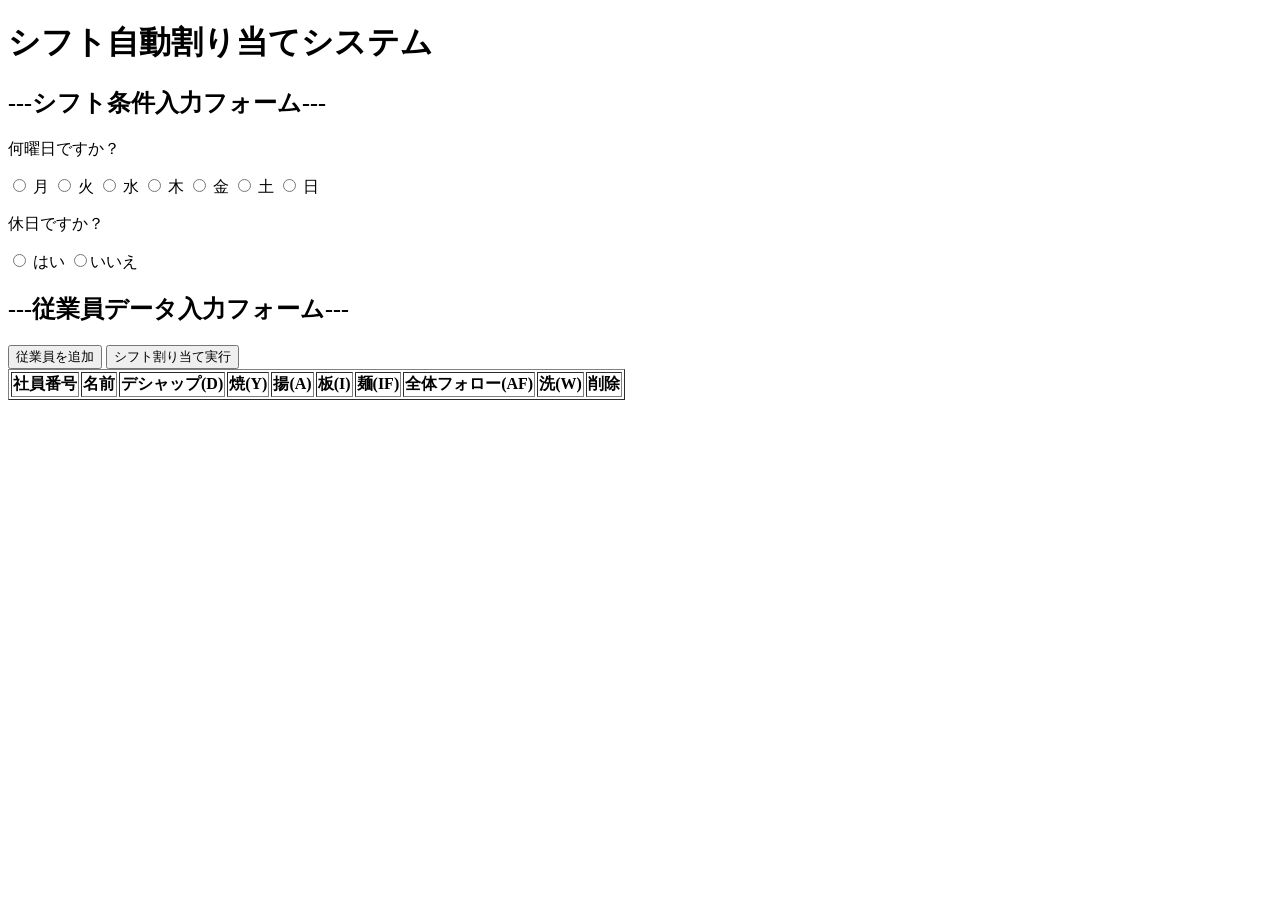
==== src/main/resources/static/index.html @ f2eb4396 "Initial commit" ====
<!DOCTYPE html>
<html>
    <head>
        <title>自動シフト作成フォーム</title>
    </head>

	<script type = "module" src = "./app.js"></script>
    <body>
        <div id = "header">
            <h1>シフト自動割り当てシステム</h1>
        </div>

        <div id = "input-section">
            <h2>---シフト条件入力フォーム---</h2>
            <p>何曜日ですか？<br></p>
            <input type = "radio" name = dayOfWeekString value = "MON"> 月
            <input type = "radio" name = dayOfWeekString value = "TUE"> 火
            <input type = "radio" name = dayOfWeekString value = "WED"> 水
            <input type = "radio" name = dayOfWeekString value = "THR"> 木
            <input type = "radio" name = dayOfWeekString value = "FRI"> 金
            <input type = "radio" name = dayOfWeekString value = "SAT"> 土
            <input type = "radio" name = dayOfWeekString value = "SUN"> 日
            <br>

            <p>休日ですか？<br></p>
            <input type = "radio" name = isHoliday value = "true"> はい
            <input type = "radio" name = isHoliday value = "false">いいえ
            <br>
            <h2>---従業員データ入力フォーム---</h2>
            <button id = "addEmployeeButton">従業員を追加</button>
			<button id = "submitButton" type = "button">シフト割り当て実行</button>
            <br>
                <table id = "employeeTable" border = "1">
                    <thead>
                        <tr>
                            <th>社員番号</th>
                            <th>名前</th>
                            <th>デシャップ(D)</th>
                            <th>焼(Y)</th>
                            <th>揚(A)</th>
                            <th>板(I)</th>
                            <th>麺(IF)</th>
                            <th>全体フォロー(AF)</th>
                            <th>洗(W)</th>
                            <th>削除</th>
                        </tr>
                    </thead>
                    <tbody id = "employeeInputBody"> 
                    </tbody>
                </table>

        </div>

        <div id = "result-section" style="display: none;">
            <h2>割り当て結果</h2>

            <table id = "resultTable" border = "1">
                <thead>
                    <tr>
                        <th>ポジション</th>
                        <th>担当者</th>
                    </tr>
                </thead>

                <tbody id = "resultTableBody">
                    <!--データはここに挿入されます--->
                </tbody>
            </table>
        </div>
        
    </body>
</html>

<template id = "employeeRowTemplate">
    <tr>
        <td><input type = "text" name = "employeeId"></td>
        <td><input type = "text" name = "employeeName"></td>

        <td><input type = "range" min = "0" max = "10" value = "0" data-pos = "D"><span class = "skill-value">0</span></td>
        <td><input type = "range" min = "0" max = "10" value = "0" data-pos = "Y"><span class = "skill-value">0</span></td>
        <td><input type = "range" min = "0" max = "10" value = "0" data-pos = "A"><span class = "skill-value">0</span></td>
        <td><input type = "range" min = "0" max = "10" value = "0" data-pos = "I"><span class = "skill-value">0</span></td>
        <td><input type = "range" min = "0" max = "10" value = "0" data-pos = "IF"><span class = "skill-value">0</span></td>
        <td><input type = "range" min = "0" max = "10" value = "0" data-pos = "AF"><span class = "skill-value">0</span></td>
        <td><input type = "range" min = "0" max = "10" value = "0" data-pos = "W"><span class = "skill-value">0</span></td>
        
		<td><button type = "button" class = "remove-employee">削除</button></td>
    </tr>
</template>
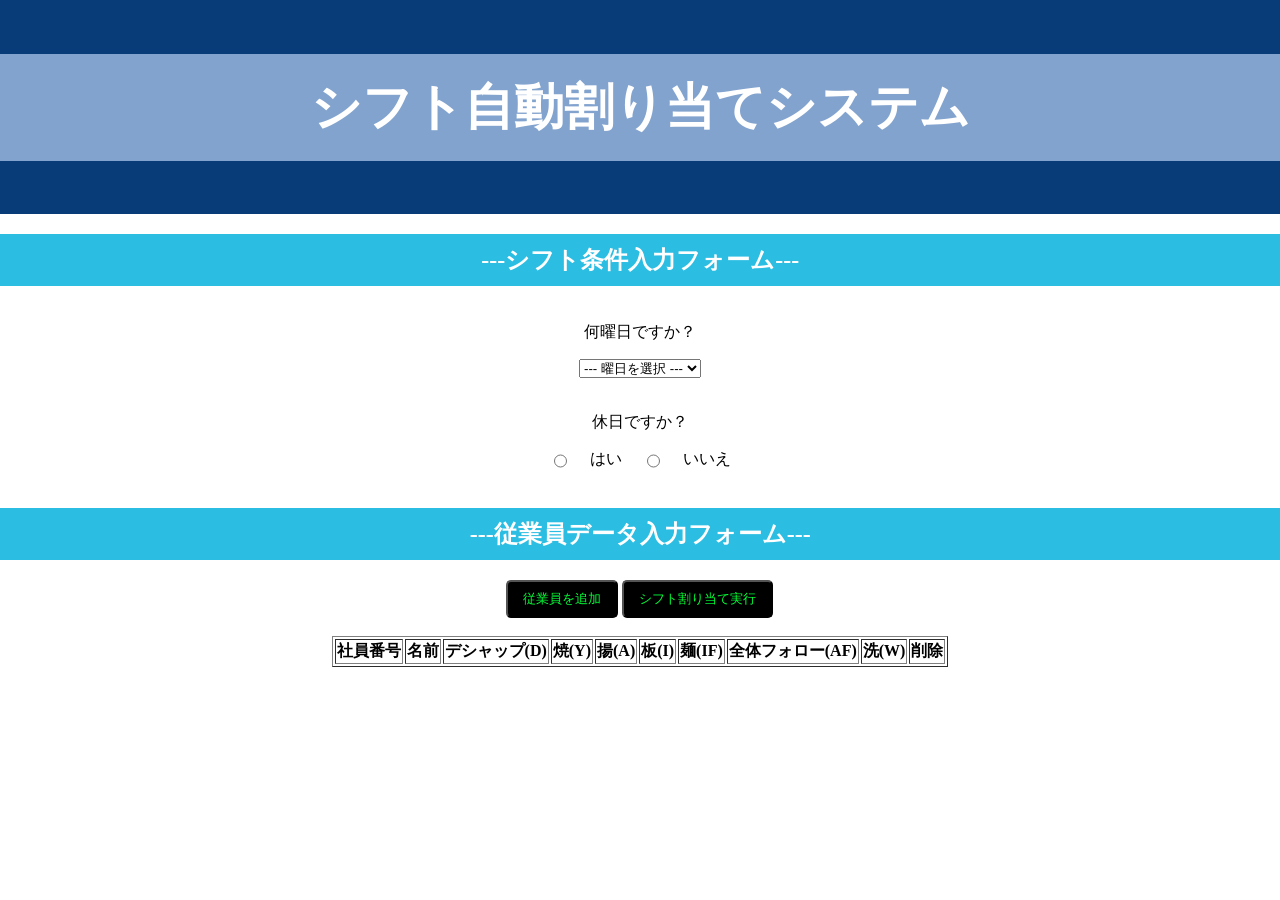
==== commit 06c10556: "Feature: add CSS file" ====
--- a/src/main/resources/static/index.html
+++ b/src/main/resources/static/index.html
@@ -2,6 +2,7 @@
 <html>
     <head>
         <title>自動シフト作成フォーム</title>
+        <link rel = "stylesheet" href = "style.css" />
     </head>
 
 	<script type = "module" src = "./app.js"></script>
@@ -13,22 +14,29 @@
         <div id = "input-section">
             <h2>---シフト条件入力フォーム---</h2>
             <p>何曜日ですか？<br></p>
-            <input type = "radio" name = dayOfWeekString value = "MON"> 月
-            <input type = "radio" name = dayOfWeekString value = "TUE"> 火
-            <input type = "radio" name = dayOfWeekString value = "WED"> 水
-            <input type = "radio" name = dayOfWeekString value = "THR"> 木
-            <input type = "radio" name = dayOfWeekString value = "FRI"> 金
-            <input type = "radio" name = dayOfWeekString value = "SAT"> 土
-            <input type = "radio" name = dayOfWeekString value = "SUN"> 日
+            <select name="dayOfWeekString">
+                <option value="" disabled selected>--- 曜日を選択 ---</option>
+                <option value="MON">月曜日</option>
+                <option value="TUE">火曜日</option>
+                <option value="WED">水曜日</option>
+                <option value="THR">木曜日</option>
+                <option value="FRI">金曜日</option>
+                <option value="SAT">土曜日</option>
+                <option value="SUN">日曜日</option>
+            </select>
+            <br>
+            <p>休日ですか？<br></p>
+            <div class = "radio-group">
+                <input type = "radio" name = isHoliday value = "true"> はい
+                <input type = "radio" name = isHoliday value = "false">いいえ
+            </div>
             <br>
 
-            <p>休日ですか？<br></p>
-            <input type = "radio" name = isHoliday value = "true"> はい
-            <input type = "radio" name = isHoliday value = "false">いいえ
-            <br>
             <h2>---従業員データ入力フォーム---</h2>
-            <button id = "addEmployeeButton">従業員を追加</button>
-			<button id = "submitButton" type = "button">シフト割り当て実行</button>
+            <div class = "button-group">
+                <button id = "addEmployeeButton">従業員を追加</button>
+			    <button id = "submitButton" type = "button">シフト割り当て実行</button>
+            </div>
             <br>
                 <table id = "employeeTable" border = "1">
                     <thead>
--- a/src/main/resources/static/style.css
+++ b/src/main/resources/static/style.css
@@ -0,0 +1,88 @@
+body {
+    display: flex;
+    flex-direction: column;
+    align-items: center;
+    margin: 0;
+    width: 100%;
+}
+
+#header {
+    width: 100vw;
+    background-color: rgb(7, 60, 121);
+    color: white;
+    padding: 20px 0;
+    text-align: center;
+    margin-left: calc(50% - 50vw);
+}
+
+#input-section h2,
+#result-section h2 {
+    width: 100vw;
+    background-color: rgb(43, 189, 226);
+    color: white;
+    padding: 10px 0;
+    text-align: center;
+    margin-bottom: 20px;
+
+    margin-left: calc(50% - 33.3vw);
+    position: relative;
+}
+
+h1 {
+    text-align: center;
+    padding: 20px;
+    background-color: rgb(130, 163, 206);
+    background-size:100%;
+    font-size: 50px;
+}
+
+h2 {
+    text-align: center;
+    background-color: aqua;
+}
+
+#input-section {
+    display: flex;
+
+    flex-direction: column;
+
+    align-items: center;
+}
+
+.radio-group {
+    display: flex;
+    gap: 20px;
+}
+
+.button {
+    display: flex;
+    gap: 30px;
+    margin-top: 15px;
+    padding: 10px 0;
+}
+
+button {
+    padding: 8px 15px;
+    border-radius: 5px;
+    cursor: pointer;
+    background-color: black;
+    color: rgb(0, 255, 55);
+    border: 1;
+    transition: background-color 0.3s;
+}
+
+button:hover {
+    background-color: white;
+}
+
+#result-section {
+    display: flex;
+    flex-direction: column;
+    align-items: center;
+}
+
+#resultTable th,
+#resultTable td {
+    text-align: center;
+    padding: 8px 15px;
+}
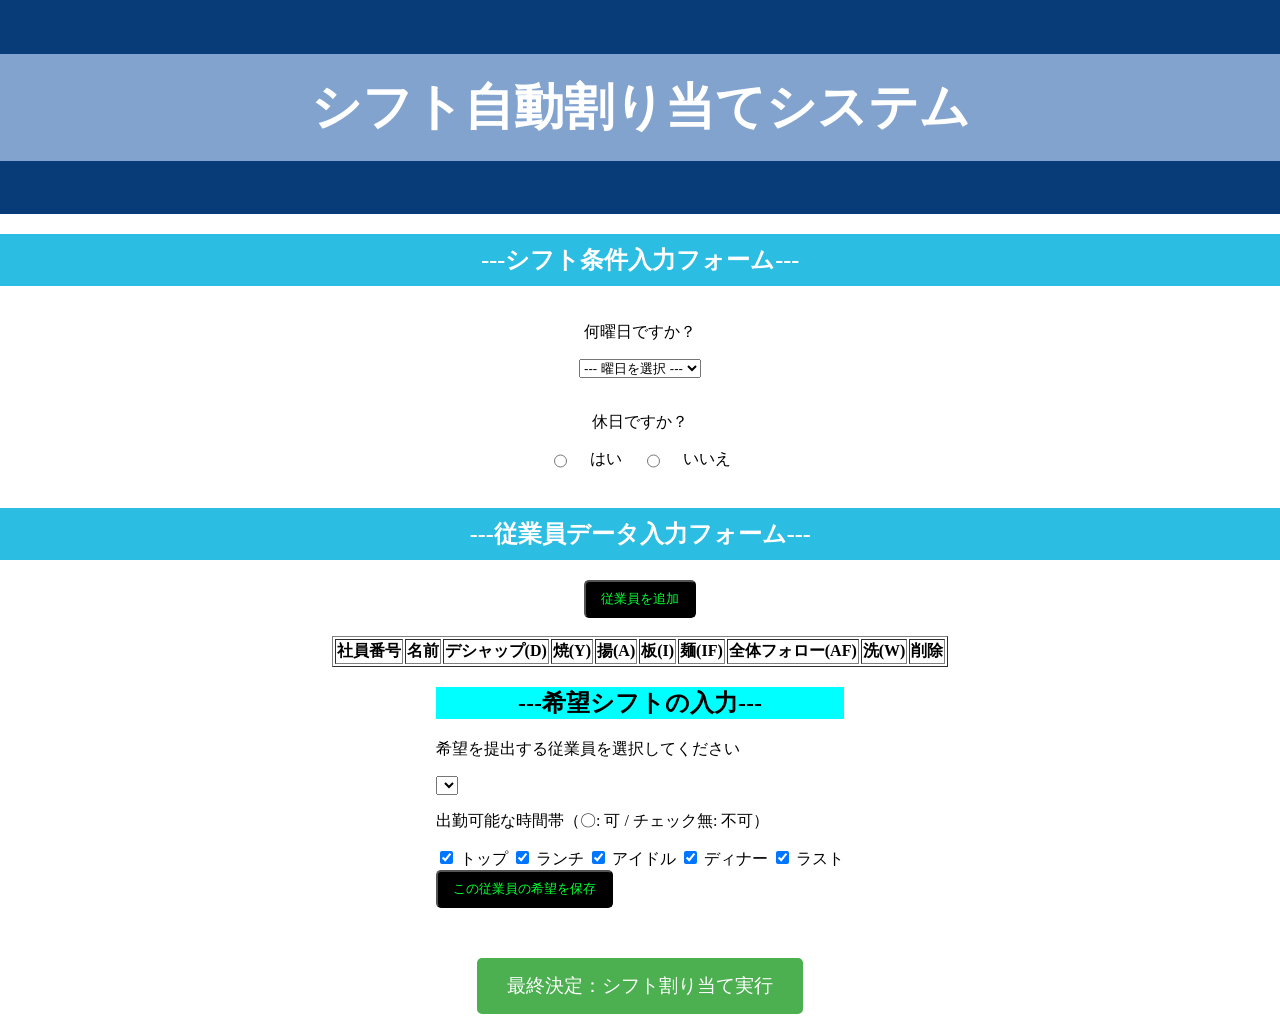
==== commit ab6a6f01: "add shiftPreference option" ====
--- a/src/main/resources/static/index.html
+++ b/src/main/resources/static/index.html
@@ -25,6 +25,7 @@
                 <option value="SUN">日曜日</option>
             </select>
             <br>
+			
             <p>休日ですか？<br></p>
             <div class = "radio-group">
                 <input type = "radio" name = isHoliday value = "true"> はい
@@ -35,7 +36,7 @@
             <h2>---従業員データ入力フォーム---</h2>
             <div class = "button-group">
                 <button id = "addEmployeeButton">従業員を追加</button>
-			    <button id = "submitButton" type = "button">シフト割り当て実行</button>
+
             </div>
             <br>
                 <table id = "employeeTable" border = "1">
@@ -58,9 +59,41 @@
                 </table>
 
         </div>
+		
+		<div id = "preference-section">
+			<h2>---希望シフトの入力---</h2>
+            
+            <p>希望を提出する従業員を選択してください</p>
+            <select id = "employeePreferenceSelector">
+                <!-- javaScriptで能力値フォームに入力された従業員を追加-->
+            </select>
+
+            <!--時間帯ごとのチェックボックス-->
+            <p>出勤可能な時間帯（〇: 可 / チェック無: 不可）</p>
+            <div class = "shift-time-group">
+
+                <label><input type = "checkbox" data-shift= "TOP" checked> トップ</label>
+                <label><input type = "checkbox" data-shift= "LUNCH" checked> ランチ</label>
+                <label><input type = "checkbox" data-shift= "IDLE" checked> アイドル</label>
+                <label><input type = "checkbox" data-shift= "DINNER" checked> ディナー</label>
+                <label><input type = "checkbox" data-shift= "LAST" checked> ラスト</label>
+            </div>
+
+            <!--希望シフトの保存ボタン-->
+            <button id = "savePreferenceButton">この従業員の希望を保存</button>
+            <div id = "preferenceMessage"></div>
+		</div>	
+
+        <div style="text-align: center; margin-top: 30px; padding: 20px;">
+            <button id="submitButton" type="button" style="padding: 15px 30px; font-size: 1.2em; background-color: #4CAF50; color: white; border: none; border-radius: 5px; cursor: pointer;">
+                最終決定：シフト割り当て実行
+            </button>
+        </div>
 
         <div id = "result-section" style="display: none;">
             <h2>割り当て結果</h2>
+			<!-- メッセージ表示エリアをテーブル上部に追加 -->
+			<div id="resultMessage" style="font-weight: bold; margin-bottom: 10px;"></div> 
 
             <table id = "resultTable" border = "1">
                 <thead>
@@ -71,9 +104,12 @@
                 </thead>
 
                 <tbody id = "resultTableBody">
-                    <!--データはここに挿入されます--->
+                    <!--データはここに時間帯ごとに挿入されます--->
                 </tbody>
             </table>
+			
+			<!-- 選定されたスタッフリストの表示エリアを追加 -->
+			<div id="selectedStaffList" style="margin-top: 15px; font-size: 0.9em;"></div>
         </div>
         
     </body>
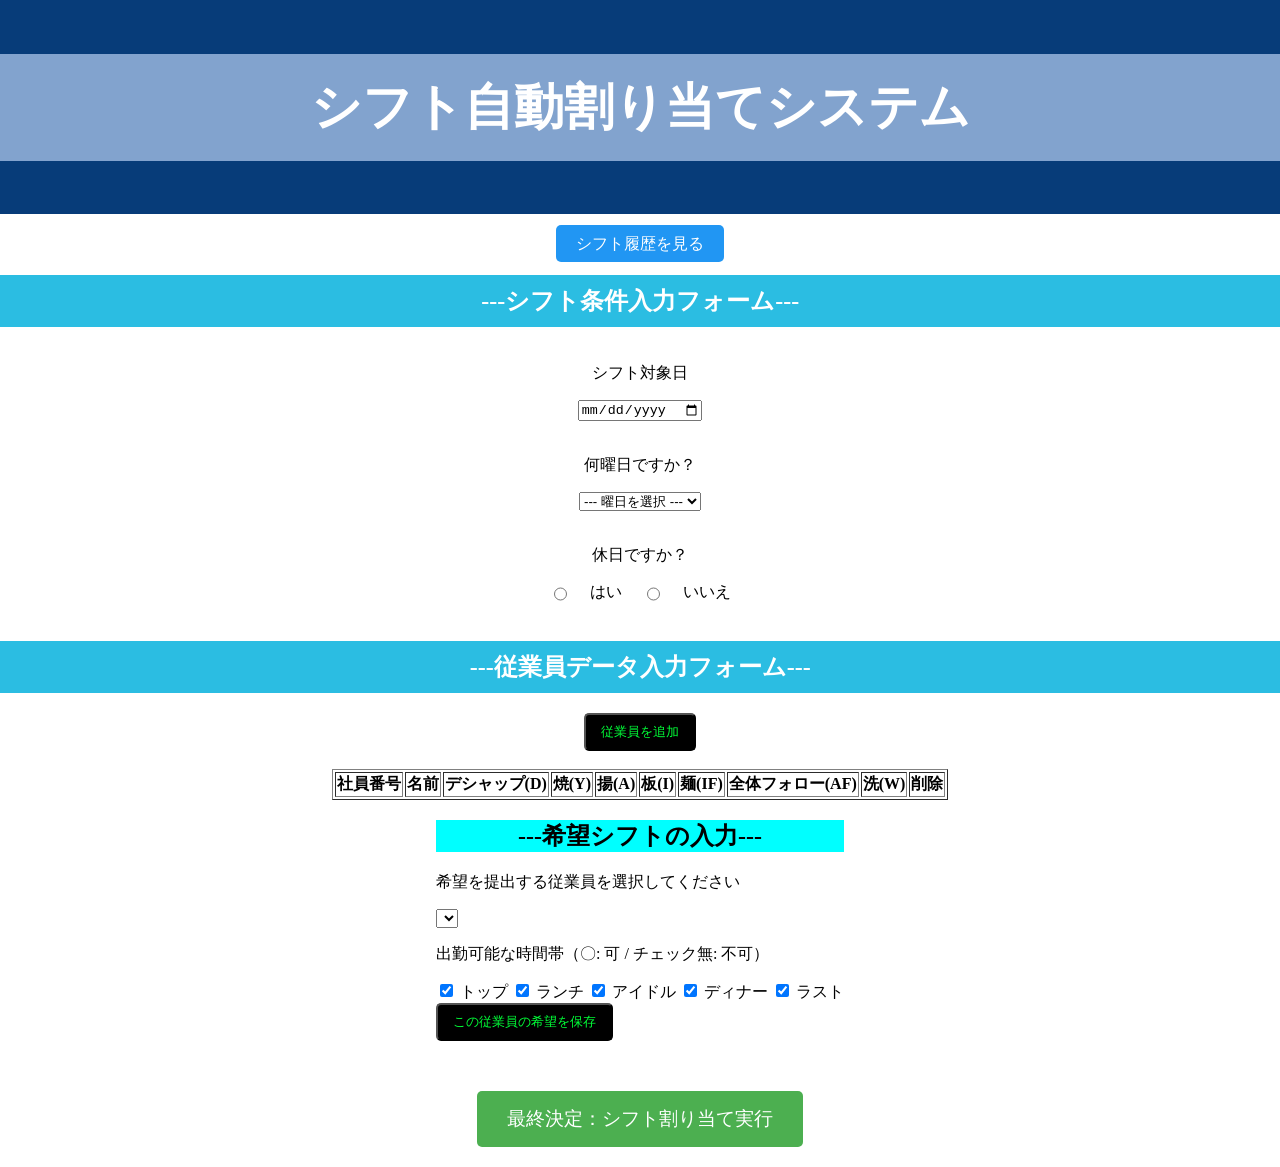
==== commit 120f4b24: "Add shift date input and update backend to save shifts with specified date" ====
--- a/src/main/resources/static/index.html
+++ b/src/main/resources/static/index.html
@@ -10,9 +10,19 @@
         <div id = "header">
             <h1>シフト自動割り当てシステム</h1>
         </div>
+		
+		<div style="text-align:center; margin-top:20px;">
+		    <a href="history.html" 
+		       style="padding:10px 20px; background:#2196F3; color:white; text-decoration:none; border-radius:5px;">
+		        シフト履歴を見る
+		    </a>
+		</div>
 
         <div id = "input-section">
             <h2>---シフト条件入力フォーム---</h2>
+			<p>シフト対象日<br></p>
+			<input type="date" id="shiftDateInput">
+			<br>
             <p>何曜日ですか？<br></p>
             <select name="dayOfWeekString">
                 <option value="" disabled selected>--- 曜日を選択 ---</option>
@@ -110,6 +120,14 @@
 			
 			<!-- 選定されたスタッフリストの表示エリアを追加 -->
 			<div id="selectedStaffList" style="margin-top: 15px; font-size: 0.9em;"></div>
+			
+			<!-- 🔥 シフト保存ボタン -->
+			<button id="saveShiftButton"
+            style="margin-top:20px; padding:10px 20px; background:#2196F3; color:white; border:none; border-radius:5px;">
+	        このシフトを保存する
+		    </button>
+
+		    <div id="saveResultMessage" style="margin-top:10px; color:green;"></div>
         </div>
         
     </body>
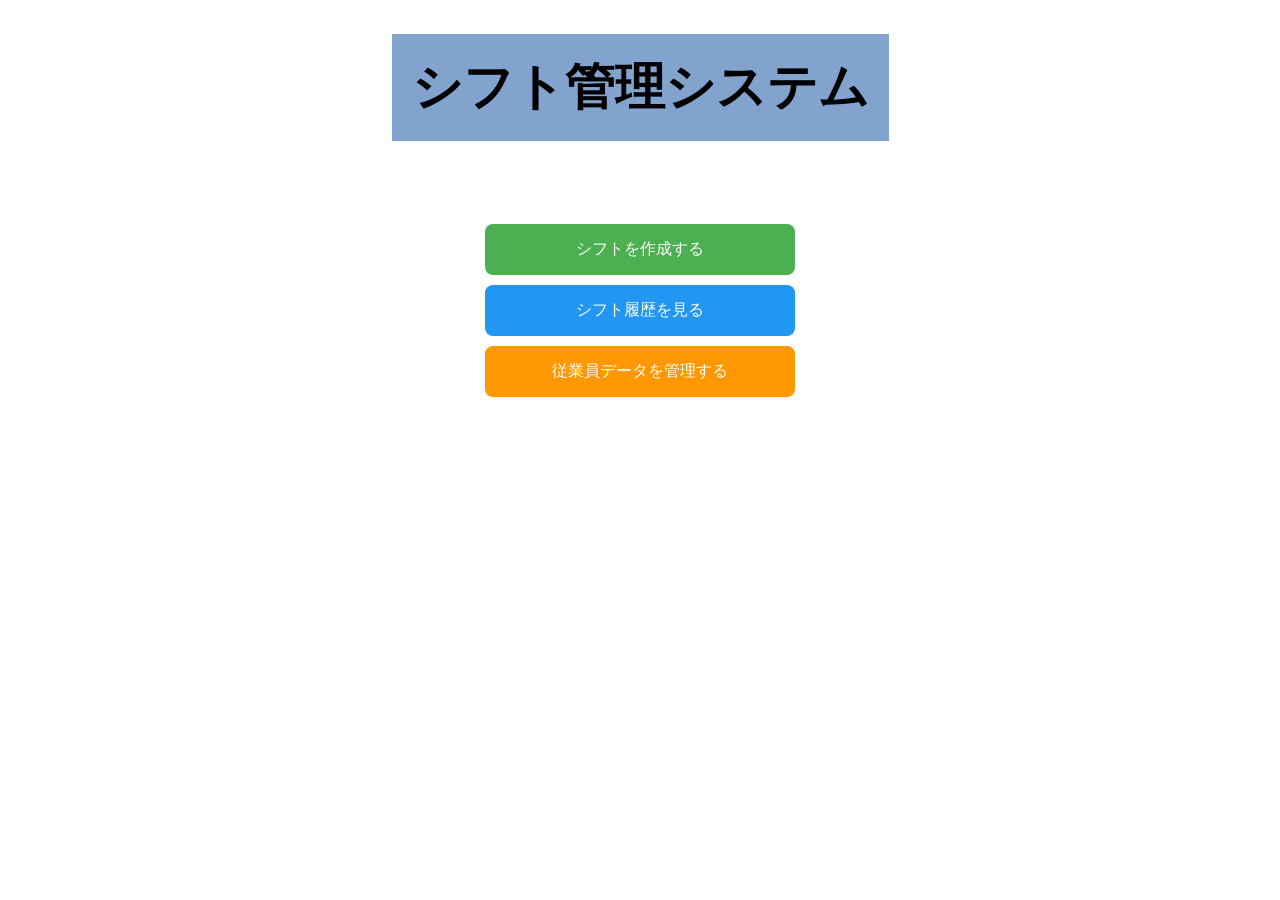
==== commit f48b9a50: "implement employee DB management (Entity/Repository/Service/Contoroller + front-end integration" ====
--- a/src/main/resources/static/index.html
+++ b/src/main/resources/static/index.html
@@ -1,151 +1,39 @@
 <!DOCTYPE html>
 <html>
-    <head>
-        <title>自動シフト作成フォーム</title>
-        <link rel = "stylesheet" href = "style.css" />
-    </head>
+<head>
+    <meta charset="UTF-8">
+    <title>シフト管理システム - メインメニュー</title>
+    <link rel="stylesheet" href="style.css">
+</head>
 
-	<script type = "module" src = "./app.js"></script>
-    <body>
-        <div id = "header">
-            <h1>シフト自動割り当てシステム</h1>
-        </div>
-		
-		<div style="text-align:center; margin-top:20px;">
-		    <a href="history.html" 
-		       style="padding:10px 20px; background:#2196F3; color:white; text-decoration:none; border-radius:5px;">
-		        シフト履歴を見る
-		    </a>
-		</div>
+<body>
 
-        <div id = "input-section">
-            <h2>---シフト条件入力フォーム---</h2>
-			<p>シフト対象日<br></p>
-			<input type="date" id="shiftDateInput">
-			<br>
-            <p>何曜日ですか？<br></p>
-            <select name="dayOfWeekString">
-                <option value="" disabled selected>--- 曜日を選択 ---</option>
-                <option value="MON">月曜日</option>
-                <option value="TUE">火曜日</option>
-                <option value="WED">水曜日</option>
-                <option value="THR">木曜日</option>
-                <option value="FRI">金曜日</option>
-                <option value="SAT">土曜日</option>
-                <option value="SUN">日曜日</option>
-            </select>
-            <br>
-			
-            <p>休日ですか？<br></p>
-            <div class = "radio-group">
-                <input type = "radio" name = isHoliday value = "true"> はい
-                <input type = "radio" name = isHoliday value = "false">いいえ
-            </div>
-            <br>
+<h1 style="text-align:center;">シフト管理システム</h1>
 
-            <h2>---従業員データ入力フォーム---</h2>
-            <div class = "button-group">
-                <button id = "addEmployeeButton">従業員を追加</button>
+<div style="text-align:center; margin-top:40px;">
 
-            </div>
-            <br>
-                <table id = "employeeTable" border = "1">
-                    <thead>
-                        <tr>
-                            <th>社員番号</th>
-                            <th>名前</th>
-                            <th>デシャップ(D)</th>
-                            <th>焼(Y)</th>
-                            <th>揚(A)</th>
-                            <th>板(I)</th>
-                            <th>麺(IF)</th>
-                            <th>全体フォロー(AF)</th>
-                            <th>洗(W)</th>
-                            <th>削除</th>
-                        </tr>
-                    </thead>
-                    <tbody id = "employeeInputBody"> 
-                    </tbody>
-                </table>
+    <a href="shift.html"
+       style="padding:15px 30px; background:#4CAF50; color:white; 
+              text-decoration:none; border-radius:8px; display:block; 
+              width:250px; margin:10px auto;">
+        シフトを作成する
+    </a>
 
-        </div>
-		
-		<div id = "preference-section">
-			<h2>---希望シフトの入力---</h2>
-            
-            <p>希望を提出する従業員を選択してください</p>
-            <select id = "employeePreferenceSelector">
-                <!-- javaScriptで能力値フォームに入力された従業員を追加-->
-            </select>
+    <a href="history.html"
+       style="padding:15px 30px; background:#2196F3; color:white;
+              text-decoration:none; border-radius:8px; display:block;
+              width:250px; margin:10px auto;">
+        シフト履歴を見る
+    </a>
 
-            <!--時間帯ごとのチェックボックス-->
-            <p>出勤可能な時間帯（〇: 可 / チェック無: 不可）</p>
-            <div class = "shift-time-group">
+    <a href="employee.html"
+       style="padding:15px 30px; background:#FF9800; color:white;
+              text-decoration:none; border-radius:8px; display:block;
+              width:250px; margin:10px auto;">
+        従業員データを管理する
+    </a>
 
-                <label><input type = "checkbox" data-shift= "TOP" checked> トップ</label>
-                <label><input type = "checkbox" data-shift= "LUNCH" checked> ランチ</label>
-                <label><input type = "checkbox" data-shift= "IDLE" checked> アイドル</label>
-                <label><input type = "checkbox" data-shift= "DINNER" checked> ディナー</label>
-                <label><input type = "checkbox" data-shift= "LAST" checked> ラスト</label>
-            </div>
+</div>
 
-            <!--希望シフトの保存ボタン-->
-            <button id = "savePreferenceButton">この従業員の希望を保存</button>
-            <div id = "preferenceMessage"></div>
-		</div>	
-
-        <div style="text-align: center; margin-top: 30px; padding: 20px;">
-            <button id="submitButton" type="button" style="padding: 15px 30px; font-size: 1.2em; background-color: #4CAF50; color: white; border: none; border-radius: 5px; cursor: pointer;">
-                最終決定：シフト割り当て実行
-            </button>
-        </div>
-
-        <div id = "result-section" style="display: none;">
-            <h2>割り当て結果</h2>
-			<!-- メッセージ表示エリアをテーブル上部に追加 -->
-			<div id="resultMessage" style="font-weight: bold; margin-bottom: 10px;"></div> 
-
-            <table id = "resultTable" border = "1">
-                <thead>
-                    <tr>
-                        <th>ポジション</th>
-                        <th>担当者</th>
-                    </tr>
-                </thead>
-
-                <tbody id = "resultTableBody">
-                    <!--データはここに時間帯ごとに挿入されます--->
-                </tbody>
-            </table>
-			
-			<!-- 選定されたスタッフリストの表示エリアを追加 -->
-			<div id="selectedStaffList" style="margin-top: 15px; font-size: 0.9em;"></div>
-			
-			<!-- 🔥 シフト保存ボタン -->
-			<button id="saveShiftButton"
-            style="margin-top:20px; padding:10px 20px; background:#2196F3; color:white; border:none; border-radius:5px;">
-	        このシフトを保存する
-		    </button>
-
-		    <div id="saveResultMessage" style="margin-top:10px; color:green;"></div>
-        </div>
-        
-    </body>
+</body>
 </html>
-
-<template id = "employeeRowTemplate">
-    <tr>
-        <td><input type = "text" name = "employeeId"></td>
-        <td><input type = "text" name = "employeeName"></td>
-
-        <td><input type = "range" min = "0" max = "10" value = "0" data-pos = "D"><span class = "skill-value">0</span></td>
-        <td><input type = "range" min = "0" max = "10" value = "0" data-pos = "Y"><span class = "skill-value">0</span></td>
-        <td><input type = "range" min = "0" max = "10" value = "0" data-pos = "A"><span class = "skill-value">0</span></td>
-        <td><input type = "range" min = "0" max = "10" value = "0" data-pos = "I"><span class = "skill-value">0</span></td>
-        <td><input type = "range" min = "0" max = "10" value = "0" data-pos = "IF"><span class = "skill-value">0</span></td>
-        <td><input type = "range" min = "0" max = "10" value = "0" data-pos = "AF"><span class = "skill-value">0</span></td>
-        <td><input type = "range" min = "0" max = "10" value = "0" data-pos = "W"><span class = "skill-value">0</span></td>
-        
-		<td><button type = "button" class = "remove-employee">削除</button></td>
-    </tr>
-</template>
